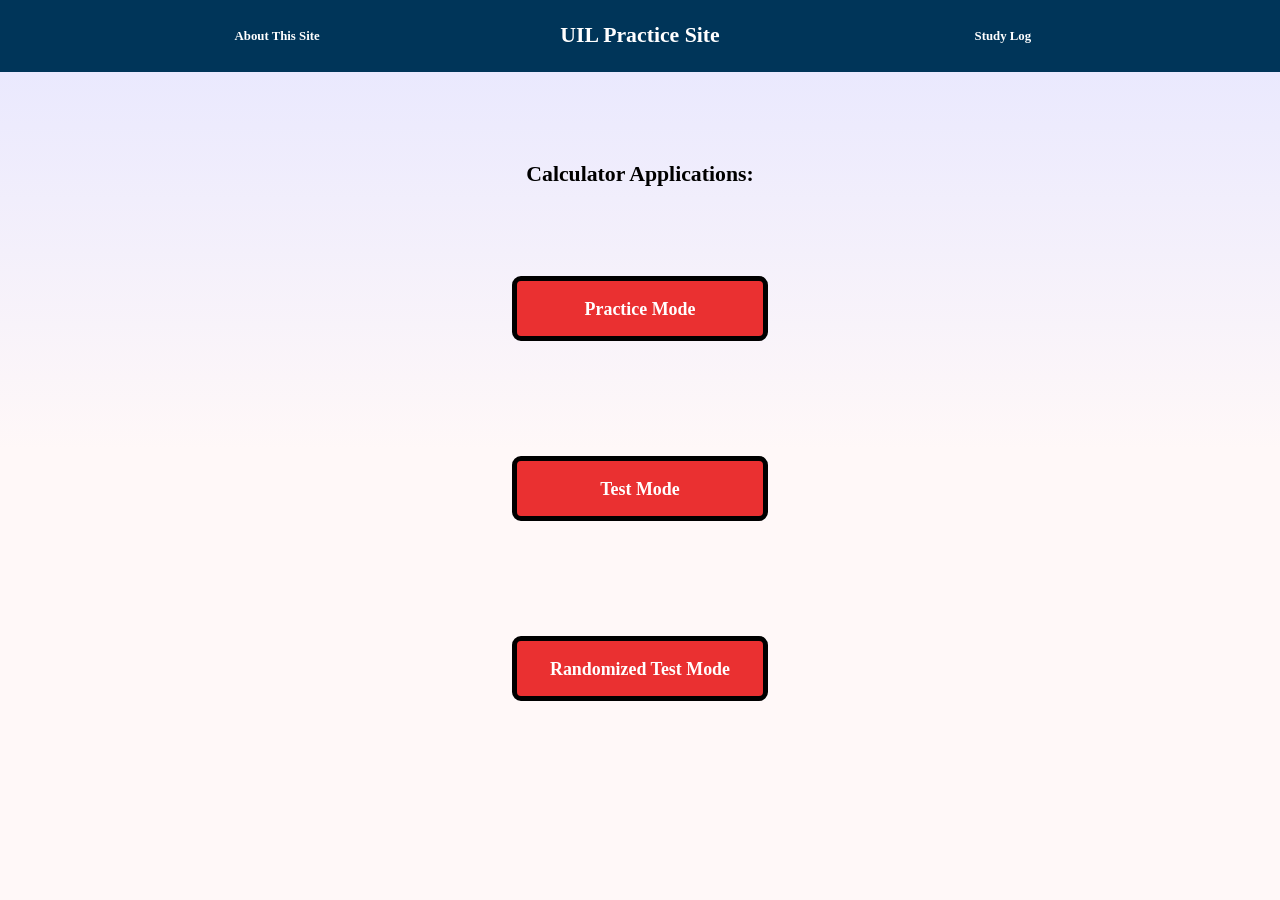
==== calculator/index.html @ a9400783 "added image zoom to each site, new titles, descriptions, and organization schemas" ====
<!DOCTYPE html>
<html>
<head>

	<title>UIL Calculator Practice | Contest Math</title>

	<link rel="stylesheet" href="style.css">

	<link rel="icon" type="image/png" href="assets/icons/favicon-96x96.png" sizes="96x96">

	<link rel="icon" type="image/svg+xml" href="assets/icons/favicon.svg">

	<link rel="shortcut icon" href="assets/icons/favicon.ico">

	<link rel="apple-touch-icon" sizes="180x180" href="assets/icons/apple-touch-icon.png">

	<link rel="manifest" href="assets/icons/site.webmanifest">

	<meta name="description" content="A site to help students get prepared for UIL Calculator Applications competitions.">

	<meta name="viewport" content="width=device-width, initial-scale=1.0">

	<script type="application/ld+json">
    {
      "@context": "https://schema.org",
      "@type": "Organization",
      "url": "https://contest-math.netlify.app",
      "logo": "https://contest-math.netlify.app/assets/icons/apple-touch-icon.png",
      "name": "Contest Math"
    }
	</script>

</head> 

<body>	

<!--this contains all alertboxes-->

<div class="alertboxcontainer fullscreen">

	<div class="alertbox1 none" id="settingsalertbox">
	Please choose an option for each box!
	</div>

	<div class="alertbox2 green none" id="practiceanswercorrect">
	<span>
	The answer is correct! <br> <br> Time elapsed: <span id="timeelapsedcorrect"></span>
	</span>
	</div>

	<div class="alertbox2 orange none" id="practiceanswerpartial">
	<span>
	The answer is partially correct! <br> The correct answer had <span id="partialsigfigs"></span> significant digits. <br> <br>
	Time elapsed: <span id="timeelapsedpartial"></span>
	</span>
	</div>

	<div class="alertbox2 none" id="practiceanswerincorrect">
	<span>
	The answer is incorrect. <br> The correct answer is: <span id="correctanswer"></span> <br> <br>
	Time elapsed: <span id="timeelapsedincorrect"></span>
	</span>
	</div>

	<div class="alertbox2 none black" id="questionscomplete">
	You have completed every question <br> that meets the chosen requirements.
	</div>

</div>

<!--this is the title banner that will show on all pages-->
<div class="titlebanner">
	<button class="bannerbuttons" id="aboutbutton">
	About This Site	
	</button>

	<button class="bannerbuttons mainbannerbutton" id="mainmenubutton">
	UIL Practice Site
	</button>

	<button class="bannerbuttons" id="logbutton">
	Study Log
	</button>
</div>

<!--this is the main menu section-->
<div id="mainmenu" class="fullscreen">

	<div class="bigtitle mainmenutitle">
	Calculator Applications:
	</div>

	<button class="mainmenubuttons practicebutton" id="practicebutton">
	Practice Mode
	</button>

	<button class="mainmenubuttons testbutton" id="testbutton">
	Test Mode
	</button>

	<button class="mainmenubuttons rtestbutton" id="rtestbutton">
	Randomized Test Mode
	</button>

</div>

<!--this is the about this site page-->
<div id="aboutthissite" class="none fullscreen">
	
	<div class="bigtitle mainmenutitle">
		About This Site:
	</div>

	<div class="practiceendbox">
		A site created to help students get prepared for <br> UIL Calculator Applications competitions. <br> <br>
		<span class="fontsizesmaller">“UIL”® is a registered trademark of the University Interscholastic League.<br>This site is not affiliated with or endorsed by the UIL.</span>
	</div>

	<div class="studybuttoncontainer">
		<button class="studybutton" id="aboutthissiteback">Back</button>
	</div>

</div>

<!--this is the study log page-->
<div id="studylog" class="none fullscreen">

	<div class="bigtitle mainmenutitle">
		Study Log:
	</div>
	
	<div class="studylogbox" id="logbox">
	</div>

	<div class="studybuttoncontainer">
		<button class="studybutton" id="studylogback">Back</button>
	</div>

</div>

<!--this is the screen the shows when the test image is zoomed in-->
<div id="zoomedscreen" class="none fullscreen zoomedscreen"></div>

<!--this is the practice mode settings section-->

<div id="practicesettings" class="none fullscreen">

	<div class="bigtitle settingstitle">
	Practice Mode:
	</div>

	<div class="bigsettingsbox">

		<div class="settings-titles settings-main-title">
		Settings:
		</div>

		<div class="settings-boxes settings-box1">

			<div class="settings-titles">
			Difficulty:
			</div>

			<div class="settingsradio">
			<input type="radio" id="invitationalsp" name="difficultyp" value="invitationals"> 
			<label for="invitationalsp"> Invitational Tests </label> <br>
			<input type="radio" id="districtp" name="difficultyp" value="district">
			<label for="districtp"> District Tests </label> <br>
			<input type="radio" id="regionalp" name="difficultyp" value="regional"> 
			<label for="regionalp"> Regional Tests </label> <br>
			<input type="radio" id="statep" name="difficultyp" value="state">
			<label for="statep"> State Tests </label> <br>
			<input type="radio" id="anytestp" name="difficultyp" value="anytest">
			<label for="anytestp"> Any Level Tests </label> <br>
			</div>

		</div>

		<div class="settings-boxes settings-box2">

			<div class="settings-titles">
			Problem Type:
			</div>

			<div class="settingsradio">
			<input type="radio" id="punchp" name="questiontypep" value="punch"> 
			<label for="punchp"> Punch Problems </label> <br>
			<input type="radio" id="wordp" name="questiontypep" value="word">
			<label for="wordp"> Word Problems </label> <br>
			<input type="radio" id="geometryp" name="questiontypep" value="geometry"> 
			<label for="geometryp"> Geometry Problems </label> <br>
			<input type="radio" id="anyquestionsp" name="questiontypep" value="anyquestions">
			<label for="anyquestionsp"> All Types </label> <br>
			</div>

		</div>


		<button class="startbutton" id="startbuttonp">
		Start
		</button>

	</div>

</div>



<!--this is the practice mode section-->
<div id="practicepage" class="none fullscreen">

	<img class="questionboxpractice" id="practicequestion" src="" alt="Question image">

	<div class="studybuttoncontainer">

		<button class="studybutton" id="pend">
		End Session
		</button>

		<button class="studybutton" id="pnext">
		Next
		</button>

	</div>

	<button class="startbutton submitbutton" id="psubmit">
	Submit
	</button>

	<div class="answerbox">
		<input type="text" class="inputbox" placeholder="Type Answer Here" id="practiceinput" autocomplete="off">
		<button class="scinotationbutton" id="x10button">x10^</button>
	</div>

</div>



<!--this is the practice mode end section-->
<div id="practiceend" class="none fullscreen">
	
	<div class="practiceendbox">
	<div class="fontsize2vmax">Stats:</div>
	<span>Number of questions attempted: <span id="questionsattemptedpractice"></span></span>
	<span>Number of questions answered correctly: <span id="questionscorrectpractice"></span></span> 
	<span>Accuracy: <span id="accuracypractice"></span></span> 
	<span>Total time elapsed: <span id="timeelapsedpractice"></span></span> 
	</div>

</div>


<!--this is the test mode settings section-->

<div id="testsettings" class="none fullscreen">

	<div class="bigtitle settingstitle">
	Test Mode:
	</div>

	<div class="bigsettingsbox">

		<div class="settings-titles settings-main-title">
		Settings:
		</div>

		<div class="settings-boxes settings-box1">

			<div class="settings-titles">
			Test Type:
			</div>

			<div class="settingsradio">
			<input type="radio" id="invitationalat" name="difficultyt" value="invitational a"> 
			<label for="invitationalat"> Invitational A </label> <br>
			<input type="radio" id="invitationalbt" name="difficultyt" value="invitational b"> 
			<label for="invitationalbt"> Invitational B </label> <br>
			<input type="radio" id="districtt" name="difficultyt" value="district">
			<label for="districtt"> District </label> <br>
			<input type="radio" id="regionalt" name="difficultyt" value="regional"> 
			<label for="regionalt"> Regional </label> <br>
			<input type="radio" id="statet" name="difficultyt" value="state">
			<label for="statet"> State </label> <br>
			</div>

		</div>

		<div class="settings-boxes settings-box2">

			<div class="settings-titles">
			Year:
			</div>

			<div class="settingsradio">
			<input type="radio" id="2021t" name="yeart" value="2021"> 
			<label for="2021t"> 2021 </label> <br>
			<input type="radio" id="2022t" name="yeart" value="2022"> 
			<label for="2022t"> 2022 </label> <br>
			<input type="radio" id="2023t" name="yeart" value="2023">
			<label for="2023t"> 2023 </label> <br>
			<input type="radio" id="2024t" name="yeart" value="2024"> 
			<label for="2024t"> 2024 </label> <br>
			<input type="radio" id="2025t" name="yeart" value="2025">
			<label for="2025t"> 2025 </label> <br>
			</div>

		</div>


		<button class="startbutton" id="startbuttont">
		Start
		</button>

	</div>

</div>



<!--this is the test mode section-->
<div id="testpage" class="none fullscreen">

	<div class="testtimer">
		<div class="testtimernumber" id="testtimer1">
			30
		</div>

		<div>
		:
		</div>

		<div class="testtimernumber" id="testtimer2">
			00
		</div>

	</div>

	<img class="pausebutton" src="assets/images/pausebutton.png" alt="pause" id="testpausebutton">

	<div class="testcontainers testquestionscontainer">
	
		<img class="questionboxtest" id="testquestion" src="" alt="Question image">

		<div class="answerbox">
			<input type="text" class="inputbox" placeholder="Type Answer Here" id="testinput" autocomplete="off">
			<button class="scinotationbutton" id="x10buttontest">x10^</button>
		</div>

		<div class="currenttestquestionanswerboxcontainer">

			<div>Current Question:</div>

			<select class="currenttestquestionanswerbox" id="testquestionanswercurrent">
			</select>

		</div>

		<div class="studybuttoncontainer testbuttoncontainer">

			<button class="studybutton" id="tback">
			Back
			</button>
			
			<button class="studybutton" id="endtestbutton">
				End Test
			</button>

			<button class="studybutton" id="tnext">
			Next
			</button>

		</div>



	</div>

</div>

<!--this is the test mode end section-->
<div id="testend" class="none fullscreen">


	<div class="practiceendbox">
		<div class="fontsize2vmax">Stats:</div>
		<div>Score: <span id="testscore"></span></div>
		<div>Correct Answers: <span id="questionscorrecttest"></span></div>
		<div>Questions Attempted: <span id="questionsattemptedtest"></span></div>
		<div>Accuracy: <span id="accuracytest"></span></div>
	</div>


	<button class="startbutton" id="reviewbutton">
		Review
	</button>

</div>

<!--this is the image display page for the test answer page-->
<div id="testendimage" class="none fullscreen">

	<img class="questionboxpractice" id="questionboxtestresults" src="" alt="Question image">

	<div class="testresultsimageanswersbox">

		<div class="testresultsimageanswers">
			<div>
			Your Answer: <span id="youranswertestimage"></span>
			</div>
		</div>

		<div class="testresultsimageanswers">
			<div>
			Correct Answer: <span id="correctanswertestimage"></span>
			</div>
		</div>

	</div>

	<div class="studybuttoncontainer testbuttoncontainer">

		<button class="studybutton" id="timgback">
		Back
		</button>
			
		<button class="studybutton" id="testendimagebutton">
		Stats
		</button>

		<button class="studybutton" id="timgnext">
		Next
		</button>

	</div>

	<div class="currenttestquestionanswerboxcontainer">

		<div>Current Question:</div>

		<select class="currenttestquestionanswerbox" id="testanswercurrent"></select>
			
	</div>

</div>


<!--this is the random test mode settings section-->

<div id="rtestsettings" class="none fullscreen">

	<div class="bigtitle settingstitle">
	Randomized Test Mode:
	</div>

	<div class="bigsettingsbox">

		<div class="settings-titles settings-main-title">
		Settings:
		</div>

		<div class="settings-boxes settings-box3">

			<div class="settings-titles">
			Difficulty:
			</div>

			<div class="settingsradio">
			<input type="radio" id="invitationalsr" name="difficultyr" value="invitationals"> 
			<label for="invitationalsr"> Invitational Tests </label> <br>
			<input type="radio" id="districtr" name="difficultyr" value="district">
			<label for="districtr"> District Tests </label> <br>
			<input type="radio" id="regionalr" name="difficultyr" value="regional"> 
			<label for="regionalr"> Regional Tests </label> <br>
			<input type="radio" id="stater" name="difficultyr" value="state">
			<label for="stater"> State Tests </label> <br>
			<input type="radio" id="anytestr" name="difficultyr" value="anytest">
			<label for="anytestr"> Any Level Tests </label> <br>
			</div>

		</div>

		<button class="startbutton" id="startbuttonr">
		Start
		</button>

	</div>

</div>

<script src="script.js"></script>

</body>
</html>
---- calculator/style.css ----
html, body {
	height: 100dvh;
	width: 100vw;
	margin: 0;
	padding: 0;
	background-image: linear-gradient(to bottom, #e6e6ff, #fff8f8, #fff8f8);
	}

	.fullscreen {
	height: 100dvh;
	width: 100vw;
	position: absolute;
	top: 0;
	left: 0;
	margin: 0;
	padding: 0;	
	}

	.titlebanner {
	display: flex;
	justify-content: space-evenly;
	align-items: center;
	width: 100vw;
	height: 8dvh;
	background-color: #003559;
	position: absolute;
	top: 0px;
	left: 0px;
	z-index: 100;
	}

	.bannerbuttons {
	display: flex;
	align-items: center;
	justify-content: center;
	color: white;
	background-color: inherit;
	border: none;
	font-family: "Tahoma";
	font-weight: bold;
	font-size: 1vmax;
	cursor: pointer;
	width: 15vw;
	height: 100%;
	line-height: 1;
	}

	.mainbannerbutton {
	font-size: 1.7vmax;	
	width: auto;
	}

	.bigtitle {
	color: black;
	font-family: "Tahoma";
	text-align: center;
	font-weight: bold;
	font-size: 1.7vmax;
	line-height: 1;
	}

	.mainmenutitle {
	position: absolute;
	left: 50%;
	transform: translateX(-50%);
	width: 50vw;
	height: 22.7dvh;
	top: 8dvh;
	line-height: 22.7dvh;
	z-index: 3;
	}

	.settingstitle {
	position: absolute;
	left: 50%;
	transform: translateX(-50%);
	width: 50vw;
	height: 22.7dvh;
	top: 6.8dvh;
	line-height: 22.7dvh;
	z-index: 3;
	}

	.mainmenubuttons {
	width: 20vw;
	height: 7.2dvh;
	color: white;
	font-family: "Tahoma";
	text-align: center;
	font-weight: bold;
	font-size: 1.4vmax;
	line-height: 6dvh;
	background-color: #ea3031;
	border: .6dvh solid #000000;
	border-radius: 1dvh;
	position: absolute;
	left: 50%;
	transform: translateX(-50%);
	cursor: pointer;
	}

	.mainmenubuttons:hover {
	background-color: #b62526;
	}

	.practicebutton {
	top: 30.7dvh;	
	}

	.testbutton {
	top: 50.7dvh;	
	}

	.rtestbutton {
	top: 70.7dvh;	
	}


	.bigsettingsbox {
	display: flex;
	width: 70vw;
	height: 50dvh;
	position: absolute;
	top: 28.6dvh;
	left: 50%;
	transform: translateX(-50%);
	border: .6dvh solid #000000;
	border-radius: 1dvh;
	}

	.settings-titles {
	color: black;
	font-weight: bold;
	font-size: 1.3vmax;
	font-family: "Tahoma";
	text-align: center;
	width: 90%;
	position: absolute;
	top: 5%;
	left: 50%;
	transform: translateX(-50%);
	}

	.settings-main-title {
	top: 11.2%
	}

	.settings-boxes {
	border: .6dvh solid #000000;
	position: absolute;
	border-radius: 1dvh;
	overflow-y: auto;
	}

	.settings-box1 {
	width: 40%;
	height: 40%;
	align-self: center;
	left: 26.6%;
	transform: translateX(-50%);
	}

	.settings-box2 {
	width: 40%;
	height: 40%;
	align-self: center;
	right: 26.6%;
	transform: translateX(50%);
	}

	.settings-box3 {
	width: 80.6%;
	height: 40%;
	align-self: center;
	right: 50%;
	transform: translateX(50%);
	}

	.settingsradio {
	color: black;
	font-weight: bold;
	font-size: 0.8vmax;
	font-family: "Tahoma";
	position: absolute;
	top: 25%;
	left: 5%;
	}

	.startbutton {
	display: flex;
	align-items: center;
	justify-content: center;
	position: absolute;
	bottom: 10.2%;
	left: 50%;
	transform: translateX(-50%);
	width: 10vw;
	height: 4.4dvh;
	color: #FFFFFF;
	font-weight: bold;
	font-size: 1.3vmax;
	font-family: "Tahoma";
	background-color: #ea3031;
	border: .6dvh solid #000000;
	border-radius: 1dvh;
	cursor: pointer;
	}

	.startbutton:hover {
	background-color: #b62526;
	}

	.endtestbutton {
	bottom: auto;
	left: auto;
	transform: translateX(0%)
	}

	.studybuttoncontainer {
	display: flex;
	align-items: center;
	justify-content: center;
	gap: 10vw;
	position: absolute;
	bottom: 10.2%;
	width: 100%;
	height: 4.4dvh;
	}

	.testbuttoncontainer {
	bottom: 3.25%;
	gap: 5vw;
	}

	.studybutton {
	display: flex;
	align-items: center;
	justify-content: center;
	width: 10vw;
	height: 4.4dvh;
	color: #FFFFFF;
	font-weight: bold;
	font-size: 1.3vmax;
	font-family: "Tahoma";
	background-color: #ea3031;
	border: .6dvh solid #000000;
	border-radius: 1dvh;
	cursor: pointer;
	}
	
	.studybutton:hover {
	background-color: #b62526;
	}

	.submitbutton {
	bottom: 20%;
	font-size: 1vmax;
	width: 6vw;
	height: 3.3dvh;
	cursor: pointer;
	}

	.alertbox1 {
	width: 27%;
	height: 8%;
	position: absolute;
	align-self: center;
	align-items: center;
	justify-content: center;
	left: 50%;
	background-color: white;
	transform: translateX(-50%);
	border: .6dvh solid #000000;
	color: red;
	font-weight: bold;
	font-size: 0.8vmax;
	font-family: "Tahoma";
	text-align: center;
	z-index: 90;
	}

	.alertbox2 {
	width: 30%;
	height: 20%;
	position: absolute;
	align-self: center;
	align-items: center;
	justify-content: center;
	left: 50%;
	background-color: white;
	transform: translateX(-50%);
	border: .6dvh solid #000000;
	color: red;
	font-weight: bold;
	font-size: 1.3vmax;
	font-family: "Tahoma";
	text-align: center;
	z-index: 90;
	}

	.alertboxcontainer {
	display: flex;
	width: 100vw;
	height: 100dvh;
	top: 0px;
	left: 0px;
	}

	.questionboxpractice {
	position: absolute;
	max-width: 60vw;
	max-height: 50dvh;
	left: 50%;
	bottom: 35dvh;
	transform: translate(-50%, 0%);
	outline: .6dvh solid #000000;
	cursor: zoom-in;
	}

	.practiceendbox {
	background-color: white;
	position: absolute;
	display: flex;
	flex-direction: column;
	width: 60%;
	height: 35%;
	left: 50%;
	top: 50%;
	transform: translate(-50%, -50%);
	border: .6dvh solid #000000;
	border-radius: 1dvh;
	color: #000000;
	align-items: center;
	justify-content: center;
	gap: 2dvh;
	text-align: center;
	font-weight: bold;
	font-size: 1.3vmax;
	font-family: "Tahoma";
	}

	.studylogbox {
	background-color: white;
	position: absolute;
	width: 40%;
	height: 35%;
	left: 50%;
	top: 50%;
	transform: translate(-50%, -50%);
	border: .6dvh solid #000000;
	border-radius: 1dvh;
	color: #000000;
	padding: 4%;
	font-weight: bold;
	font-size: 1.3vmax;
	font-family: "Tahoma";
	overflow-y: auto;
	white-space: pre-line;
	}

	.answerbox {
	position: absolute;
	display: flex;
	left: 50%;
	top: 71%;
	transform: translate(-50%, -50%);
	align-items: center;
	justify-content: center;
	gap: 1vh;
	text-align: center;
	font-weight: bold;
	font-size: 1.3vmax;
	font-family: "Tahoma";
	}

	.inputbox {
	width: 15vw;
	height: 5dvh;
	font-size: inherit;
	font-family: inherit;
	text-align: inherit;
	border: .6dvh solid #000000;
	border-radius: 1dvh;
	}

	.scinotationbutton {
	height: 5dvh;
	width: 5vw;
	background-color: #ea3031;
	color: white;
	border: .6dvh solid #000000;
	border-radius: 1dvh;
	display: flex;
	justify-content: center;
	align-items: center;
	font-size: inherit;
	font-family: inherit;
	text-align: inherit;
	box-sizing: content-box;
	cursor: pointer;
	font-weight: bold;
	}

	.testcontainers {
	position: absolute;
	height: 84dvh;
	outline: .2vw solid black;
	}

	.testquestionscontainer {
	width: 100vw;
	left: 0%;
	bottom: 0%;
	}

	.questionboxtest {
	position: absolute;
	max-width: 50%;
	max-height: 55%;
	left: 50%;
	bottom: 40%;
	transform: translateX(-50%);
	outline: .6dvh solid #000000;
	cursor: zoom-in;
	}

	.testquestioncolumn {
	display: flex;
	flex-direction: column;
	justify-content: space-evenly;
	align-items: center;
	height: 100%;
	width: 30%;
	align-self: center;
	}

	.testquestioncolumncontainer {
	display: flex;
	justify-content: space-evenly;
	width: 100%;
	height: 85%;
	overflow-y: auto;
	}

	.testquestionrow {
	display: flex;
	justify-content: space-evenly;
	align-items: center;
	width: 100%;
	font-weight: bold;
	font-size: 1.1vmax;
	font-family: "Tahoma";
	line-height: 1;
	}

	.testquestionbuttons {
	display: flex;
	align-items: center;
	justify-content: center;
	width: 1vw;
	color: #003559;
	text-decoration: underline;
	font-weight: bold;
	font-size: 1.1vmax;
	font-family: "Tahoma";
	line-height: 1;
	cursor: pointer;
	background: inherit;
	border: none;
	}

	.testanswerbuttons {
	display: flex;
	align-items: center;
	justify-content: center;
	width: 1vw;
	color: #003559;
	text-decoration: underline;
	font-weight: bold;
	font-size: 1.1vmax;
	font-family: "Tahoma";
	line-height: 1;
	cursor: pointer;
	background: inherit;
	border: none;
	}

	.testtimer {
	display: flex;
	position: absolute;
	width: 8vw;
	height: 6dvh;
	left: 50vw;
	top: 8.75dvh;
	transform: translateX(-50%);
	font-weight: bold;
	font-size: 1.5vmax;
	font-family: "Tahoma";
	line-height: 1;
	justify-content: center;
	gap: .2vw;
	align-items: center;
	border: .6dvh solid #000000;
	background-color: white;
	line-height: 1;
	box-sizing: border-box;
	}

	.testtimernumber {
	display: flex;
	justify-content: center;
	align-items: center;
	width: 25%;
	}

	.testresultsimageanswersbox {
	position: absolute;
	display: flex;
	top: 65.5%;
	left: 50%;
	transform: translateX(-50%);
	outline: .6dvh solid #000000;
	justify-content: space-evenly;
	align-items: center;
	width: 45vw;
	height: 9dvh;
	background-color: white;
	}

	.testresultsimageanswers {
	display: flex;
	width: 40%;
	height: 100%;
	font-weight: bold;
	font-size: 1vmax;
	font-family: "Tahoma";
	line-height: 1;
	justify-content: center;
	align-items: center;
	}

	.pausebutton {
	position: absolute;
	width: 6dvh;
	height: 6dvh;
	left: 55vw;
	top: 8.75dvh;
	cursor: pointer;
	pointer-events: auto;
	}

	.currenttestquestion {
	position: relative;
	bottom: .3dvh;
	width: 2vw;
	display: flex;
	justify-content: center;
	}

	.currenttestquestionanswerboxcontainer {
	position: absolute;
	bottom: 15%;
	width: 50%;
	left: 50%;
	transform: translateX(-50%);
	display: flex;
	justify-content: center;
	gap: 2vw;
	align-items: center;
	color: black;
	font-family: "Tahoma";
	text-align: center;
	font-weight: bold;
	font-size: 1.5vw;
	line-height: 1;
	}

	.currenttestquestionanswerbox {
	width: 5vw;
	font-size: 1.5vw;
	text-align: center;
	}

	.zoomedscreen {
	background-color: #000000;
	opacity: .8;
	z-index: 10000;
	}




	.questionzoomed {
	cursor: zoom-out;
	position: fixed;
	top: 50dvh;
	left: 50vw;
	transform: translate(-50%, -50%) scale(10);
	z-index: 10001;
	max-height: 9dvh;
	max-width: 9vw;
	width: auto;
	height: auto;
	outline: .06dvh solid #000000;
	}

	.fontsize2vmax {
	font-size: 2vmax;	
	}

	.fontsizesmaller {
	font-size: .75em;
	}

	.none {
	display: none;	
	}

	.green {
	color: green;
	}

	.red {
	color: red;
	}

	.orange {
	color: rgb(255, 136, 0);
	}

	.black {
	color: black;	
	}

	.cursorpointer {
	cursor: pointer;
	}
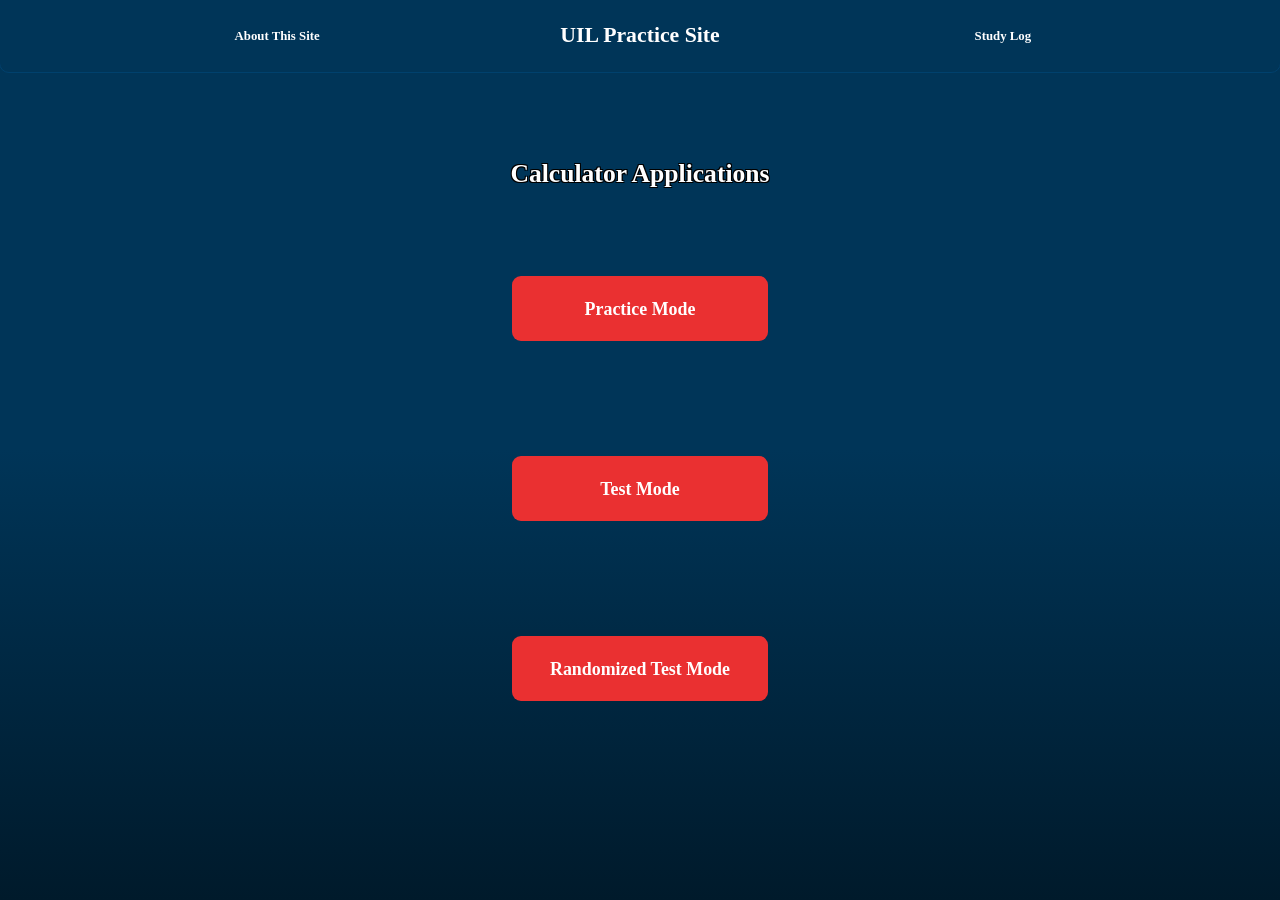
==== commit 1d9173fd: "visual overhaul, 2026 calc problems combined all four css files into one to make it easier to make c" ====
--- a/calculator/index.html
+++ b/calculator/index.html
@@ -4,7 +4,7 @@
 
 	<title>UIL Calculator Practice | Contest Math</title>
 
-	<link rel="stylesheet" href="style.css">
+	<link rel="stylesheet" href="/style.css">
 
 	<link rel="icon" type="image/png" href="assets/icons/favicon-96x96.png" sizes="96x96">
 
@@ -87,7 +87,7 @@
 <div id="mainmenu" class="fullscreen">
 
 	<div class="bigtitle mainmenutitle">
-	Calculator Applications:
+	Calculator Applications
 	</div>
 
 	<button class="mainmenubuttons practicebutton" id="practicebutton">
@@ -111,8 +111,11 @@
 		About This Site:
 	</div>
 
-	<div class="practiceendbox">
-		A site created to help students get prepared for <br> UIL Calculator Applications competitions. <br> <br>
+	<div class="aboutbox">
+		A site created to help students get prepared for UIL Calculator<br>Applications competitions. <br> <br>
+		If you have any questions, comments, or recommendations,<br>
+		please contact me at purpledeltaprojects@gmail.com.
+		<br><br><br>
 		<span class="fontsizesmaller">“UIL”® is a registered trademark of the University Interscholastic League.<br>This site is not affiliated with or endorsed by the UIL.</span>
 	</div>
 
@@ -146,13 +149,13 @@
 <div id="practicesettings" class="none fullscreen">
 
 	<div class="bigtitle settingstitle">
-	Practice Mode:
+	Practice Mode
 	</div>
 
 	<div class="bigsettingsbox">
 
 		<div class="settings-titles settings-main-title">
-		Settings:
+		Settings
 		</div>
 
 		<div class="settings-boxes settings-box1">
@@ -209,7 +212,7 @@
 <!--this is the practice mode section-->
 <div id="practicepage" class="none fullscreen">
 
-	<img class="questionboxpractice" id="practicequestion" src="" alt="Question image">
+	<img class="questionboxpracticecalculator" id="practicequestion" src="" alt="Question image">
 
 	<div class="studybuttoncontainer">
 
@@ -227,7 +230,7 @@
 	Submit
 	</button>
 
-	<div class="answerbox">
+	<div class="answerboxcalculator">
 		<input type="text" class="inputbox" placeholder="Type Answer Here" id="practiceinput" autocomplete="off">
 		<button class="scinotationbutton" id="x10button">x10^</button>
 	</div>
@@ -255,13 +258,13 @@
 <div id="testsettings" class="none fullscreen">
 
 	<div class="bigtitle settingstitle">
-	Test Mode:
+	Test Mode
 	</div>
 
 	<div class="bigsettingsbox">
 
 		<div class="settings-titles settings-main-title">
-		Settings:
+		Settings
 		</div>
 
 		<div class="settings-boxes settings-box1">
@@ -302,6 +305,8 @@
 			<label for="2024t"> 2024 </label> <br>
 			<input type="radio" id="2025t" name="yeart" value="2025">
 			<label for="2025t"> 2025 </label> <br>
+			<input type="radio" id="2026t" name="yeart" value="2026">
+			<label for="2026t"> 2026 </label> <br>
 			</div>
 
 		</div>
@@ -337,11 +342,11 @@
 
 	<img class="pausebutton" src="assets/images/pausebutton.png" alt="pause" id="testpausebutton">
 
-	<div class="testcontainers testquestionscontainer">
+	<div class="testcontainers testquestionscontainercalculator">
 	
-		<img class="questionboxtest" id="testquestion" src="" alt="Question image">
-
-		<div class="answerbox">
+		<img class="questionboxtestcalculator" id="testquestion" src="" alt="Question image">
+
+		<div class="answerboxcalculator">
 			<input type="text" class="inputbox" placeholder="Type Answer Here" id="testinput" autocomplete="off">
 			<button class="scinotationbutton" id="x10buttontest">x10^</button>
 		</div>
@@ -350,7 +355,7 @@
 
 			<div>Current Question:</div>
 
-			<select class="currenttestquestionanswerbox" id="testquestionanswercurrent">
+			<select class="currenttestquestionanswerboxcalculator" id="testquestionanswercurrent">
 			</select>
 
 		</div>
@@ -399,9 +404,9 @@
 <!--this is the image display page for the test answer page-->
 <div id="testendimage" class="none fullscreen">
 
-	<img class="questionboxpractice" id="questionboxtestresults" src="" alt="Question image">
-
-	<div class="testresultsimageanswersbox">
+	<img class="questionboxpracticecalculator" id="questionboxtestresults" src="" alt="Question image">
+
+	<div class="testresultsimageanswersboxcalculator">
 
 		<div class="testresultsimageanswers">
 			<div>
@@ -437,7 +442,7 @@
 
 		<div>Current Question:</div>
 
-		<select class="currenttestquestionanswerbox" id="testanswercurrent"></select>
+		<select class="currenttestquestionanswerboxcalculator" id="testanswercurrent"></select>
 			
 	</div>
 
@@ -449,13 +454,13 @@
 <div id="rtestsettings" class="none fullscreen">
 
 	<div class="bigtitle settingstitle">
-	Randomized Test Mode:
+	Randomized Test Mode
 	</div>
 
 	<div class="bigsettingsbox">
 
 		<div class="settings-titles settings-main-title">
-		Settings:
+		Settings
 		</div>
 
 		<div class="settings-boxes settings-box3">
--- a/style.css
+++ b/style.css
@@ -0,0 +1,946 @@
+	html, body {
+	height: 100dvh;
+	width: 100vw;
+	margin: 0;
+	padding: 0;
+	background-image: linear-gradient(to bottom, #003558, #003558, #001a2b);
+	overflow: hidden;
+	}
+
+	input:focus, textarea:focus {
+  	outline: none;
+	}
+
+	.fullscreen {
+	height: 100dvh;
+	width: 100vw;
+	position: absolute;
+	top: 0;
+	left: 0;
+	margin: 0;
+	padding: 0;	
+	}
+
+	.titlebanner {
+	display: flex;
+	justify-content: space-evenly;
+	align-items: center;
+	width: 100vw;
+	height: 8dvh;
+	background-color: #003558;
+	position: absolute;
+	top: 0px;
+	left: 0px;
+	z-index: 100;
+	border-radius: 0 0 1vh 1vh;
+	outline: #00416d 1px solid;
+	}
+
+	.bannerbuttons {
+	display: flex;
+	align-items: center;
+	justify-content: center;
+	color: white;
+	background-color: inherit;
+	border: none;
+	font-family: "Tahoma";
+	font-weight: bold;
+	font-size: 1vmax;
+	cursor: pointer;
+	width: 15vw;
+	height: 100%;
+	line-height: 1;
+	}
+
+	.mainbannerbutton {
+	font-size: 1.7vmax;	
+	width: auto;
+	}
+
+	.bigtitle {
+	color: black;
+	font-family: "Tahoma";
+	text-align: center;
+	font-weight: bold;
+	font-size: 2vmax;
+	line-height: 1;
+	}
+
+	.mainmenutitle {
+	color: white;
+	text-shadow: -1px -1px 0 #000, 1px -1px 0 #000, -1px 1px 0 #000, 1px 1px 0 #000;
+	position: absolute;
+	left: 50%;
+	transform: translateX(-50%);
+	width: 50vw;
+	height: 22.7dvh;
+	top: 8dvh;
+	line-height: 22.7dvh;
+	z-index: 3;
+	}
+
+	.settingstitle {
+	color: white;
+	text-shadow: -1px -1px 0 #000, 1px -1px 0 #000, -1px 1px 0 #000, 1px 1px 0 #000;
+	position: absolute;
+	left: 50%;
+	transform: translateX(-50%);
+	width: 50vw;
+	height: 22.7dvh;
+	top: 6.8dvh;
+	line-height: 22.7dvh;
+	z-index: 3;
+	}
+
+	.mainmenubuttons {
+	width: 20vw;
+	height: 7.2dvh;
+	color: white;
+	font-family: "Tahoma";
+	text-align: center;
+	font-weight: bold;
+	font-size: 1.4vmax;
+	line-height: 6dvh;
+	background-color: #ea3031;
+	border: 0px solid #000000;
+	border-radius: 1dvh;
+	position: absolute;
+	left: 50%;
+	transform: translateX(-50%);
+	cursor: pointer;
+	}
+
+	.mainmenubuttons:hover {
+	background-color: #b62526;
+	}
+
+	.practicebutton {
+	top: 30.7dvh;	
+	}
+
+	.testbutton {
+	top: 50.7dvh;	
+	}
+
+	.rtestbutton {
+	top: 70.7dvh;	
+	}
+
+	.settings-titles {
+	color: black;
+	font-weight: bold;
+	font-size: 1.3vmax;
+	font-family: "Tahoma";
+	text-align: center;
+	width: 90%;
+	position: absolute;
+	top: 5%;
+	left: 50%;
+	transform: translateX(-50%);
+	}
+
+	.settings-main-title {
+	top: 11.2%
+	}
+
+	.startbutton {
+	display: flex;
+	align-items: center;
+	justify-content: center;
+	position: absolute;
+	bottom: 10.2%;
+	left: 50%;
+	transform: translateX(-50%);
+	width: 10vw;
+	height: 4.4dvh;
+	color: #FFFFFF;
+	font-weight: bold;
+	font-size: 1.3vmax;
+	font-family: "Tahoma";
+	background-color: #ea3031;
+	border: 0px solid #000000;
+	border-radius: 1dvh;
+	cursor: pointer;
+	}
+
+	.startbutton:hover {
+	background-color: #b62526;
+	}
+
+	.endtestbutton {
+	bottom: auto;
+	left: auto;
+	transform: translateX(0%)
+	}
+
+	.studybuttoncontainer {
+	display: flex;
+	align-items: center;
+	justify-content: center;
+	gap: 10vw;
+	position: absolute;
+	bottom: 10.2%;
+	width: 100%;
+	height: 4.4dvh;
+	}
+
+	.studybuttoncontainerscience {
+	display: flex;
+	align-items: center;
+	justify-content: center;
+	gap: 5vw;
+	position: absolute;
+	bottom: 10.2%;
+	width: 100%;
+	height: 4.4dvh;
+	}
+
+	.testbuttoncontainer {
+	bottom: 3.25%;
+	gap: 5vw;
+	}
+
+	.studybutton {
+	display: flex;
+	align-items: center;
+	justify-content: center;
+	width: 10vw;
+	height: 4.4dvh;
+	color: #FFFFFF;
+	font-weight: bold;
+	font-size: 1.3vmax;
+	font-family: "Tahoma";
+	background-color: #ea3031;
+	border: 0px solid #000000;
+	border-radius: 1dvh;
+	cursor: pointer;
+	}
+	
+	.studybutton:hover {
+	background-color: #b62526;
+	}
+
+	.submitbutton {
+	bottom: 20%;
+	font-size: 1vmax;
+	width: 6vw;
+	height: 3.3dvh;
+	cursor: pointer;
+	}
+
+	.alertbox1 {
+	width: 27%;
+	height: 8%;
+	position: absolute;
+	align-self: center;
+	align-items: center;
+	justify-content: center;
+	left: 50%;
+	background-color: white;
+	transform: translateX(-50%);
+	border: .6dvh solid #000000;
+	color: red;
+	font-weight: bold;
+	font-size: 0.8vmax;
+	font-family: "Tahoma";
+	text-align: center;
+	z-index: 90;
+	}
+
+	.alertbox2 {
+	width: 30%;
+	height: 20%;
+	position: absolute;
+	align-self: center;
+	align-items: center;
+	justify-content: center;
+	left: 50%;
+	background-color: white;
+	transform: translateX(-50%);
+	border: .6dvh solid #000000;
+	color: red;
+	font-weight: bold;
+	font-size: 1.3vmax;
+	font-family: "Tahoma";
+	text-align: center;
+	z-index: 90;
+	}
+
+	.alertboxcontainer {
+	display: flex;
+	width: 100vw;
+	height: 100dvh;
+	top: 0px;
+	left: 0px;
+	}
+
+	.questionboxpracticemain {
+	position: absolute;
+	width: 45vw;
+	height: auto;
+	max-height: 50dvh;
+	left: 50%;
+	bottom: 35dvh;
+	transform: translate(-50%, 0%);
+	outline: .6dvh solid #000000;
+	}
+
+	.questionboxpracticescience {
+	position: absolute;
+	max-width: 50vw;
+	max-height: 55dvh;
+	left: 50%;
+	bottom: 35dvh;
+	transform: translate(-50%, 0%);
+	outline: .6dvh solid #000000;
+	cursor: zoom-in;
+	}
+
+	.questionboxpracticemath {
+	position: absolute;
+	width: 45vw;
+	max-height: 50dvh;
+	left: 50%;
+	bottom: 35dvh;
+	transform: translate(-50%, 0%);
+	outline: .6dvh solid #000000;
+	cursor: zoom-in;
+	}
+
+	.questionboxpracticecalculator {
+	position: absolute;
+	max-width: 60vw;
+	max-height: 50dvh;
+	left: 50%;
+	bottom: 35dvh;
+	transform: translate(-50%, 0%);
+	outline: .6dvh solid #000000;
+	cursor: zoom-in;
+	}
+
+	.practiceendbox {
+	background-color: white;
+	position: absolute;
+	display: flex;
+	flex-direction: column;
+	width: 60%;
+	height: 35%;
+	left: 50%;
+	top: 50%;
+	transform: translate(-50%, -50%);
+	border: .6dvh solid #000000;
+	border-radius: 1dvh;
+	color: #000000;
+	align-items: center;
+	justify-content: center;
+	gap: 2dvh;
+	text-align: center;
+	font-weight: bold;
+	font-size: 1.3vmax;
+	font-family: "Tahoma";
+	}
+
+	.aboutbox {
+	background-color: white;
+	position: absolute;
+	display: flex;
+	flex-direction: column;
+	width: 60%;
+	height: 45%;
+	left: 50%;
+	top: 50%;
+	transform: translate(-50%, -50%);
+	border: .6dvh solid #000000;
+	border-radius: 1dvh;
+	color: #000000;
+	align-items: center;
+	justify-content: center;
+	gap: 2dvh;
+	text-align: center;
+	font-weight: bold;
+	font-size: 1.3vmax;
+	font-family: "Tahoma";
+	}
+
+	.studylogbox {
+	background-color: white;
+	position: absolute;
+	width: 40%;
+	height: 35%;
+	left: 50%;
+	top: 50%;
+	transform: translate(-50%, -50%);
+	border: .6dvh solid #000000;
+	border-radius: 1dvh;
+	color: #000000;
+	padding: 4%;
+	font-weight: bold;
+	font-size: 1.3vmax;
+	font-family: "Tahoma";
+	overflow-y: auto;
+	white-space: pre-line;
+	}
+	
+	.bigsettingsbox {
+	display: flex;
+	width: 70vw;
+	height: 50dvh;
+	position: absolute;
+	top: 28.6dvh;
+	left: 50%;
+	transform: translateX(-50%);
+	border: .6dvh solid #000000;
+	border-radius: 1dvh;
+	background-color: white;
+	}
+
+	.settings-boxes {
+	border: .3dvh solid #000000;
+	position: absolute;
+	border-radius: 1dvh;
+	overflow-y: auto;
+	}
+
+	.settings-box1 {
+	width: 40%;
+	height: 40%;
+	align-self: center;
+	left: 26.6%;
+	transform: translateX(-50%);
+	}
+
+	.settings-box2 {
+	width: 40%;
+	height: 40%;
+	align-self: center;
+	right: 26.6%;
+	transform: translateX(50%);
+	}
+
+	.settings-box3 {
+	width: 50%;
+	height: 40%;
+	align-self: center;
+	right: 50%;
+	transform: translateX(50%);
+	}
+
+	.settingsradio {
+	color: black;
+	font-weight: bold;
+	font-size: 0.8vmax;
+	font-family: "Tahoma";
+	position: absolute;
+	top: 25%;
+	left: 5%;
+	}
+
+	.settingsradio2 {
+	left: 25%;
+	}
+
+	.answerbox {
+	position: absolute;
+	display: flex;
+	left: 50%;
+	top: 70%;
+	transform: translate(-50%, -50%);
+	align-items: center;
+	justify-content: center;
+	text-align: center;
+	font-weight: bold;
+	font-size: 1.3vmax;
+	font-family: "Tahoma";
+	background-color: white;
+	width: fit-content;
+	height: 5dvh;
+	border-radius: 2dvh;
+	padding-left: 10.5vmax;
+	padding-right: 10.5vmax;
+	}
+
+	.answerboxcalculator {
+	position: absolute;
+	display: flex;
+	left: 50%;
+	top: 71%;
+	transform: translate(-50%, -50%);
+	align-items: center;
+	justify-content: center;
+	gap: 1vh;
+	text-align: center;
+	font-weight: bold;
+	font-size: 1.3vmax;
+	font-family: "Tahoma";
+	}
+
+	.abcde {
+	color: black;
+	font-weight: bold;
+	font-size: 0.8vmax;
+	font-family: "Tahoma";
+	display: flex;
+	gap: 1.5vw;
+	align-items: center;
+	transform: scale(1.5) translateX(-.7%);
+	}
+	
+	.abcde span {
+	display: flex;
+	gap: .3vw;
+	align-items: center;
+	}
+
+	.testcontainers {
+	position: absolute;
+	height: 84dvh;
+	}
+
+	.testquestionscontainer {
+	width: 59.9vw;
+	left: 0%;
+	bottom: 0%;
+	}
+
+	.testquestionscontainercalculator {
+	width: 100vw;
+	left: 0%;
+	bottom: 0%;
+	}
+
+	.teststatscontainer {
+	width: 59.9vw;
+	left: 0%;
+	top: 100%;
+	transform: translate(0%, -100%);
+	display: flex;
+	flex-direction: column;
+	justify-content: space-evenly;
+	align-items: center;
+	}
+
+	.testanswerscontainer {
+	display: flex;
+	flex-direction: column;
+	align-items: center;
+	justify-content: space-evenly;
+	width: 39.9vw;
+	left: 100%;
+	top: 100%;
+	transform: translate(-100%, -100%);
+	background-color: white;
+	outline: .2vw solid black;
+	}
+
+	.questionboxtestscience {
+	position: absolute;
+	width: 70%;
+	height: auto;
+	max-height: 70%;
+	left: 50%;
+	top: 40.5%;
+	transform: translate(-50%, -50%);
+	outline: .6dvh solid #000000;
+	cursor: zoom-in;
+	}
+
+	.questionboxtestmath {
+	position: absolute;
+	width: 90%;
+	height: auto;
+	max-height: 70%;
+	left: 50%;
+	top: 40.5%;
+	transform: translate(-50%, -50%);
+	outline: .6dvh solid #000000;
+	cursor: zoom-in;
+	}
+
+	.questionboxtestcalculator {
+	position: absolute;
+	max-width: 50%;
+	max-height: 55%;
+	left: 50%;
+	bottom: 40%;
+	transform: translateX(-50%);
+	outline: .6dvh solid #000000;
+	cursor: zoom-in;
+	}
+
+	.testquestioncolumn {
+	display: flex;
+	flex-direction: column;
+	justify-content: space-evenly;
+	align-items: center;
+	height: 100%;
+	width: 30%;
+	align-self: center;
+	}
+
+	.testquestioncolumncontainer {
+	display: flex;
+	justify-content: space-evenly;
+	width: 100%;
+	height: 85%;
+	overflow-y: auto;
+	}
+
+	.testquestionrow {
+	display: flex;
+	justify-content: space-evenly;
+	align-items: center;
+	width: 100%;
+	font-weight: bold;
+	font-size: 1.1vmax;
+	font-family: "Tahoma";
+	line-height: 1;
+	}
+
+	.testquestionbuttons {
+	display: flex;
+	align-items: center;
+	justify-content: center;
+	width: 1vw;
+	color: #003559;
+	text-decoration: underline;
+	font-weight: bold;
+	font-size: 1.1vmax;
+	font-family: "Tahoma";
+	line-height: 1;
+	cursor: pointer;
+	background: inherit;
+	border: none;
+	}
+
+	.testanswerbuttons {
+	display: flex;
+	align-items: center;
+	justify-content: center;
+	width: 1vw;
+	color: #003559;
+	text-decoration: underline;
+	font-weight: bold;
+	font-size: 1.1vmax;
+	font-family: "Tahoma";
+	line-height: 1;
+	cursor: pointer;
+	background: inherit;
+	border: none;
+	}
+
+	.testtimer {
+	display: flex;
+	position: absolute;
+	width: 8vw;
+	height: 6dvh;
+	left: 50vw;
+	top: 8.75dvh;
+	transform: translateX(-50%);
+	font-weight: bold;
+	font-size: 1.5vmax;
+	font-family: "Tahoma";
+	line-height: 1;
+	justify-content: center;
+	gap: .2vw;
+	align-items: center;
+	border: 0px solid #000000;
+	background-color: white;
+	line-height: 1;
+	box-sizing: border-box;
+	}
+
+	.testtimerscience {
+	display: flex;
+	position: absolute;
+	width: 8vw;
+	height: 6dvh;
+	left: 50vw;
+	top: 8.75dvh;
+	transform: translateX(-50%);
+	font-weight: bold;
+	font-size: 1.5vmax;
+	font-family: "Tahoma";
+	line-height: 1;
+	justify-content: center;
+	gap: .1vw;
+	align-items: center;
+	border: 0px solid #000000;
+	background-color: white;
+	line-height: 1;
+	box-sizing: border-box;
+	}
+
+	.testtimernumber {
+	display: flex;
+	justify-content: center;
+	align-items: center;
+	width: 25%;
+	}
+
+	.testendbox {
+	background-color: white;
+	display: flex;
+	flex-direction: column;
+	width: 60%;
+	height: 25%;
+	border: .6dvh solid #000000;
+	border-radius: 1dvh;
+	color: #000000;
+	align-items: center;
+	justify-content: center;
+	gap: .5dvh;
+	text-align: center;
+	font-weight: bold;
+	font-size: 1.3vmax;
+	font-family: "Tahoma";
+	overflow-y: auto;
+	}
+
+	.testendboxsmall {
+	height: 15%;
+	}
+
+	.testresultsimageanswersboxscience {
+	position: absolute;
+	display: flex;
+	top: 65.5dvh;
+	left: 50%;
+	transform: translateX(-50%);
+	outline: .6dvh solid #000000;
+	justify-content: space-evenly;
+	align-items: center;
+	width: 35vw;
+	height: 10dvh;
+	background-color: white;
+	}
+
+	.testresultsimageanswersboxmath {
+	position: absolute;
+	display: flex;
+	top: 65dvh;
+	left: 50%;
+	transform: translateX(-50%);
+	outline: .6dvh solid #000000;
+	justify-content: space-evenly;
+	align-items: center;
+	width: 45vw;
+	height: 10dvh;
+	background-color: white;
+	}
+
+	.testresultsimageanswersboxcalculator {
+	position: absolute;
+	display: flex;
+	top: 65.5%;
+	left: 50%;
+	transform: translateX(-50%);
+	outline: .6dvh solid #000000;
+	justify-content: space-evenly;
+	align-items: center;
+	width: 45vw;
+	height: 9dvh;
+	background-color: white;
+	}
+
+	.testresultsimageanswers {
+	display: flex;
+	width: 40%;
+	height: 100%;
+	font-weight: bold;
+	font-size: 1vmax;
+	font-family: "Tahoma";
+	line-height: 1;
+	justify-content: center;
+	align-items: center;
+	}
+
+	.pausebutton {
+	position: absolute;
+	width: 6dvh;
+	height: 6dvh;
+	left: 55vw;
+	top: 8.75dvh;
+	cursor: pointer;
+	pointer-events: auto;
+	filter: invert(1);
+	}
+
+	.currenttestquestion {
+	position: relative;
+	bottom: .3dvh;
+	width: 2vw;
+	display: flex;
+	justify-content: center;
+	color: white;
+	text-shadow: -1px -1px 0 #000, 1px -1px 0 #000, -1px 1px 0 #000, 1px 1px 0 #000;
+	}
+
+	.currenttestquestionanswerboxcontainer {
+	position: absolute;
+	bottom: 15%;
+	width: 50%;
+	left: 50%;
+	transform: translateX(-50%);
+	display: flex;
+	justify-content: center;
+	gap: 2vw;
+	align-items: center;
+	color: white;
+	font-family: "Tahoma";
+	text-align: center;
+	font-weight: bold;
+	font-size: 1.5vw;
+	line-height: 1;
+	}
+
+	.currenttestquestionanswerbox {
+	width: 3vw;
+	font-size: 1.5vw;
+	text-align: center;
+	}
+
+	.currenttestquestionanswerboxcalculator {
+	width: 5vw;
+	font-size: 1.5vw;
+	text-align: center;
+	}
+
+	.referencescreen {
+	background-color: #000000;
+	opacity: .8;
+	z-index: 100000;
+	}
+
+	.referencesheetcontainer {
+	position: absolute;
+	left: 50%;
+	top: 50%;
+	transform: translate(-50%, -50%);
+	height: 90dvh;
+	width: 70vw;
+	z-index: 100001;
+	overflow: hidden;
+	}
+
+	.referencesheet {
+	width: 100%;
+	height: 100%;
+	border: .6dvh solid white;
+	cursor: zoom-in;
+	}
+
+	.xbutton {
+	position: absolute;
+	width: 3dvh;
+	height: 3dvh;
+	right: 2dvh;
+	top: 2dvh;
+	cursor: pointer;
+	pointer-events: auto;
+	z-index: 100001;
+	}
+
+	.referencebutton {
+	width: 6dvh;
+	height: 6dvh;
+	cursor: pointer;
+	pointer-events: auto;
+	filter: invert(1);
+	}
+
+	.referencebuttontest {
+	position: absolute;
+	right: 55vw;
+	top: 8.75dvh;
+	}
+
+	.zoomedscreen {
+	background-color: #000000;
+	opacity: .8;
+	z-index: 10000;
+	}
+
+	.referencezoomed {
+	transform: scale(2);
+	cursor: zoom-out;
+	}
+
+	.questionzoomed {
+	cursor: zoom-out;
+	position: fixed;
+	top: 50dvh;
+	left: 50vw;
+	transform: translate(-50%, -50%) scale(10);
+	z-index: 10001;
+	max-height: 9dvh;
+	max-width: 9vw;
+	width: auto;
+	height: auto;
+	outline: .06dvh solid #000000;
+	}
+
+	.inputbox {
+	width: 15vw;
+	height: 5dvh;
+	font-size: inherit;
+	font-family: inherit;
+	text-align: inherit;
+	border: 0px solid #000000;
+	border-radius: 1dvh;
+	}
+
+	.scinotationbutton {
+	height: 5dvh;
+	width: 5vw;
+	background-color: #ea3031;
+	color: white;
+	border: 0px solid #000000;
+	border-radius: 1dvh;
+	display: flex;
+	justify-content: center;
+	align-items: center;
+	font-size: inherit;
+	font-family: inherit;
+	text-align: inherit;
+	box-sizing: content-box;
+	cursor: pointer;
+	font-weight: bold;
+	}
+
+
+    
+	.fontsize2vmax {
+	font-size: 2vmax;	
+	}
+
+	.fontsizesmaller {
+	font-size: .75em;
+	}
+
+	.fontsizelarger {
+	font-size: 1.33em;	
+	}
+
+	.none {
+	display: none;	
+	}
+
+	.green {
+	color: green;
+	}
+
+	.red {
+	color: red;
+	}
+
+	.black {
+	color: black;	
+	}
+
+	.orange {
+	color: rgb(255, 136, 0);
+	}
+
+	.cursorpointer {
+	cursor: pointer;
+	}
